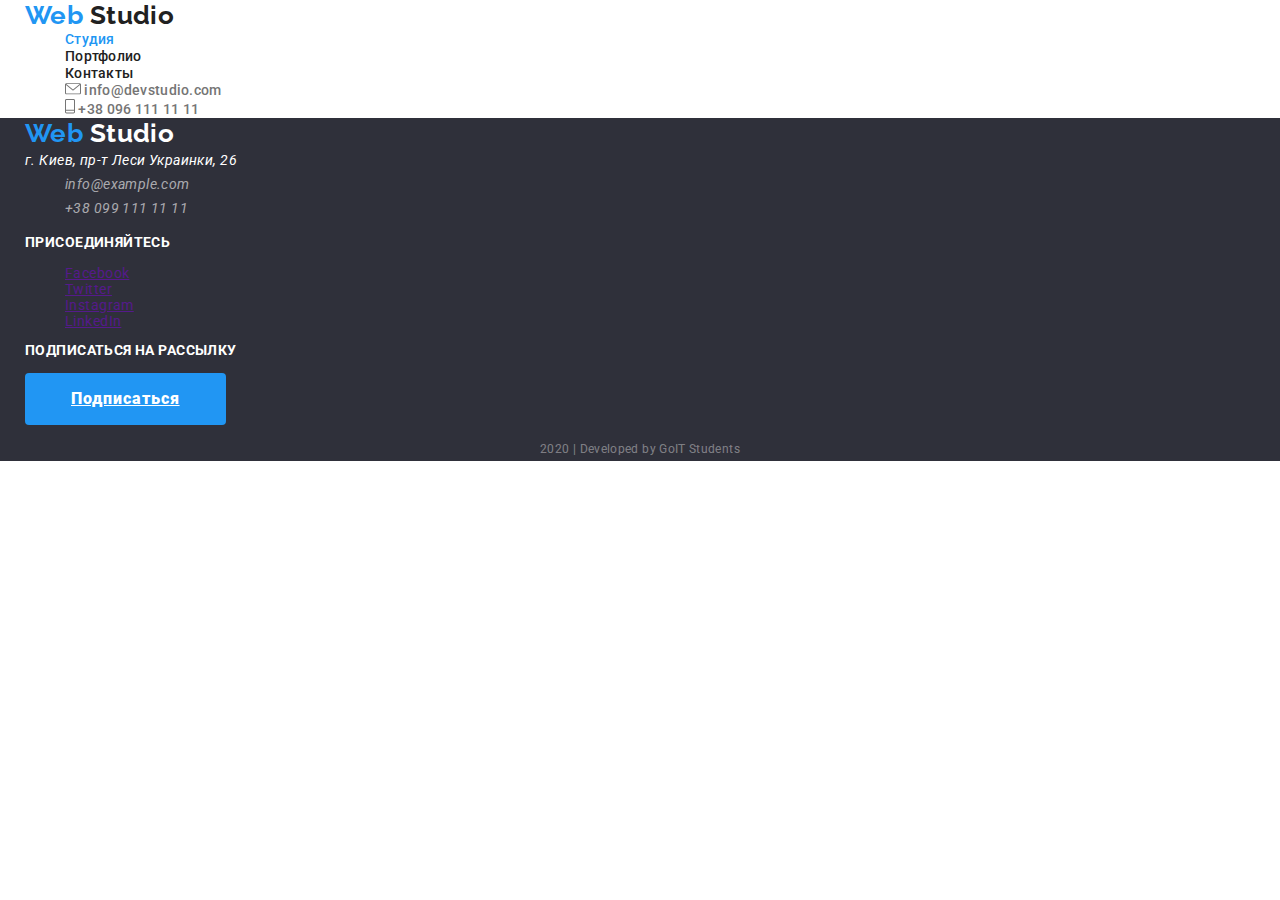
==== contacts.html @ 990245f4 "склонировано со 2 занятий" ====
<!DOCTYPE html>
<html lang="ru">
<head>
    <meta charset="UTF-8">
    <meta name="viewport" content="width=device-width, initial-scale=1.0">
    <title>Homework 2</title>
    <link href="https://fonts.googleapis.com/css2?family=Raleway:wght@700&family=Roboto:wght@400;500;700;900&display=swap" rel="stylesheet">
    <link rel="stylesheet" href="https://cdnjs.cloudflare.com/ajax/libs/modern-normalize/0.6.0/modern-normalize.min.css">
    <link rel="stylesheet" href="./css/common.css">
    <link rel="stylesheet" href="./css/styles.css">
</head>
<body>
  <!--Шапка проэкта-->
  <header>
    <div class="container">
      <nav>
        <a lang="en" href="" class="logo">  Web <span class="back">Studio</span> </a>
          <ul class="site-nav list">
             <li><a href="./index.html" class="link current">Студия</a></li>
             <li><a href="./portfolio.html" class="link">Портфолио</a></li>
             <li><a href="./contacts.html" class="link">Контакты</a></li>
          </ul>
      </nav>
          <ul class="connection-nav list">
              <li><img src="./images/Vector.svg" alt="address mail">
              <a href="mailto:info@devstudio.com" class="link">info@devstudio.com</a></li>
          </ul>
          <ul class="connection-nav list">
              <li><img src="./images/Vector1.svg" alt="number tel">
              <a href="tel:+30961111111" class="link">+38 096 111 11 11</a></li>
          </ul>
    </div>
  </header>

  <main>

  </main>


    <!--Футер-->
    <footer>
      <div class="container">
        <a lang="en" href="" class="logo">Web <span class="wite">Studio</span></a>
      <address class="address">
          г. Киев, пр-т Леси Украинки, 26
      </address>
  
      <address class="contacts-address">
        <ul>
          <li><a href="mailto:info@example.com" class="link">info@example.com</a></li>
          <li><a href="tel:+380991111111" class="link">+38 099 111 11 11</a></li>
        </ul>
      </address>
      <p class="finish">ПРИСОЕДИНЯЙТЕСЬ</p>
      <ul>
          <li><a href="" aria-label="Ссылка на Facebook">Facebook</a></li>
          <li><a href="" aria-label="Ссылка на Twitter">Twitter</a></li>
          <li><a href="" aria-label="Ссылка на Instagram">Instagram</a></li>
          <li><a href="" aria-label="Ссылка на LinkedIn">LinkedIn</a></li>
      </ul>
      <p class="finish">ПОДПИСАТЬСЯ НА РАССЫЛКУ</p>
      <a href="" class="button secondary">Подписаться</a>
      <p class="developed">2020 | Developed by GoIT Students </p>
      </div>
    </footer>

  </body>
  </html>
---- css/common.css ----
:root{
    --primary-text-color: #757575;
    --title-text-color: #212121;
    --accent-color: #2196F3;
    --wite-color: #FFFFFF;
    --fill-silver: #F5F4FA;
  
}

body{
    background-color: var(--wite-color);
    color: var(--title-text-color);

    font-family: Roboto, sans-serif;
    font-size: 14px;
    letter-spacing: 0.03em
        
}

.logo{
    color: var(--accent-color);
    font-family: Raleway, sans-serif ;
    font-weight: 700;
    font-size: 26px;
    line-height: 1.2;
    text-decoration: none;
}
.logo:hover,
.logo:focus{
    color: var(--accent-color);
}

ul{
    list-style: none;
    margin-bottom: 0;
    margin-top: 0;
}

/* Site nav */

.site-nav .link{
    color: var(--title-text-color);
    font-weight: 500;
    line-height: 1.14;
    letter-spacing: 0.02em;
    text-decoration: none;
    display: inline;
}

.site-nav .link:hover, 
.site-nav .link:focus{
    color: var(--accent-color);
}

.site-nav .link.current{
    color: var(--accent-color);
} 

.connection-nav .link{
    color: var(--primary-text-color);
    font-weight: 500;
    line-height: 1.14;
    letter-spacing: 0.02em;
    text-decoration: none;
}

.connection-nav .link:hover,
.connection-nav .link:focus{
    color: var(--accent-color);
}

/* footer */

footer{
    background-color: #2F303A;   
}

.address{
    color: var(--wite-color);
    font-weight: 400;
    font-size: 14px;
    line-height: 1.71;
    letter-spacing: 0.03em;
}

.contacts-address .link{
    color: rgba(255, 255, 255, 0.6);
    font-weight: 400;
    font-size: 14px;
    line-height: 1.71;
    letter-spacing: 0.03em;
    text-decoration: none;
}

.developed{
    color: rgba(255, 255, 255, 0.4);
    font-weight: normal;
    font-size: 12px;
    line-height: 2;
    text-align: center;
    letter-spacing: 0.03em;
}

.finish{
    color: var(--wite-color);
    font-weight: bold;
    font-size: 14px;
    line-height: 1.14;
    letter-spacing: 0.03em;
    text-transform: uppercase;
}
---- css/styles.css ----
/* Основной цвет текста #212121 */

/* Вторичный цвет текста #757575 */

/* белый цвет #FFFFFF */

/* вторичный цвет фона #F5F4FA */

/* акцент  #2196F3 */

/* Оформление слова Studio */
.wite{
    color: var(--wite-color);
}
.back{
    color: var(--title-text-color);
    font-family: Raleway
}

/* Button */

.button{
    color: var(--wite-color);
    background: var(--accent-color);

    display: inline-block;
    align-items: center;
    text-align: center;
    border-radius: 4px;
    min-width: 200px;
    border: 1px solid transparent;

}

.button.primary{
    font-weight: 700;
    font-size: 16px;
    line-height: 1.87;
    letter-spacing: 0.06em;

    padding: 10px 32px;
}

.button.secondary{
    font-weight: 900;
    font-size: 16px;
    line-height: 1.87;
    letter-spacing: 0.06em;

    padding: 10px 45px;
}

/* Разметка шапки */

.container{
    margin-left: auto;
    margin-right: auto;
    
    width: 1230px;
}

/* Hero */

.section-hero .service{
    font-weight: 900;
    font-size: 44px;
    line-height: 1.36;
    letter-spacing: 0.06em;
    text-transform: uppercase;
    margin-top: 0;
    margin-bottom: 46px;

    color: var(--wite-color);;
    background-color: black;
}

.section-hero{
    width: 1230px;
    margin-left: auto;
    margin-right: auto;
    text-align: center;
}

/* Section */

.section{
    padding-top: 94px;
    padding-bottom: 94px;
}

.section-title{
    margin-top: 0px;
    margin-bottom: 50px;
    color: var(--title-text-color);
    font-weight: 700;
    font-size: 36px;
    line-height: 1.16;
    text-align: center;
    letter-spacing: 0.03em;

    background-color: violet;
}


/* Feauters */

.features .title{
    margin-top: 0px;
    margin-bottom: 10px;
    color: var(--titlt-text-color);
    font-weight: 700;
    font-size: 14px;
    line-height: 1.14;
    letter-spacing: 0.03em;
    text-transform: uppercase;
}

.features .text{
    margin-top: 0px;
    margin-bottom: 94px;
    color: var(--primary-text-color);
    font-weight: 400;
    font-size: 14px;
    line-height: 1.71;
    letter-spacing: 0.03em;
}

 /* Перечень занятий */

 .section .scroll{
     background-color: tomato;
 }

.scroll .title{
    margin-top: 0px;
    margin-bottom: ;
    font-weight: bold;
    font-size: 14px;
    line-height: 1.14;
    text-align: center;
    letter-spacing: 0.03em;
    text-transform: uppercase;

    color: var(--wite-color);;
    background-color: rgba(47, 48, 58, 0.8);

}

/* Команда */
.section .team{
    background-color: var(--fill-silver);
}
.team .title{
    margin-top: 0px;
    margin-bottom: 10px;

    color: var(--title-text-color);

    font-weight: 500;
    font-size: 16px;
    line-height: 1.35;
    text-align: center;
    letter-spacing: 0.03em;
}

.team .profession{
    margin-top: 0px;
    margin-bottom: 16px;

    color: var(--primary-text-color);

    font-weight: 400;
    font-size: 16px;
    line-height: 1.35;
    text-align: center;
    letter-spacing: 0.03em;
}

/* Клиент */


/*scc для portfolio*/
.section-project{
    text-align: center;
}

.project-portfolio .portfolio{
    padding: 6px 22px;
    font-weight: 500;
    font-size: 16px;
    line-height: 1.6;
    background: #F5F4FA;
    letter-spacing: 0.03em;
    border-radius: 4px;
}

.project-portfolio .portfolio:hover,
.project-portfolio .portfolio:focus{
    color: var(--wite-color);
    background-color: var(--accent-color);
}


.project .project-img{
    text-decoration: none;
}

.project .title{
    margin-top: 0px;
    margin-bottom: 4px;

    color: var(--title-text-color);

    font-weight: bold;
    font-size: 18px;
    line-height: 2;
    letter-spacing: 0.06em;
}

.project .text{
    margin-top: 0px;
    margin-bottom: 0px;

    color: var(--primary-text-color);

    font-weight: 400;
    font-size: 16px;
    line-height: 1.87;
    letter-spacing: 0.03em;
}

.project .text-overlay{
    margin-top: 0px;
    margin-bottom: 0px;

    font-weight: 400;
    font-size: 18px;
    line-height: 1.56;
    letter-spacing: 0.03em;
    
    color: #FFFFFF;
    background-color: black;
}

.is-hidden{
    display: none;
}
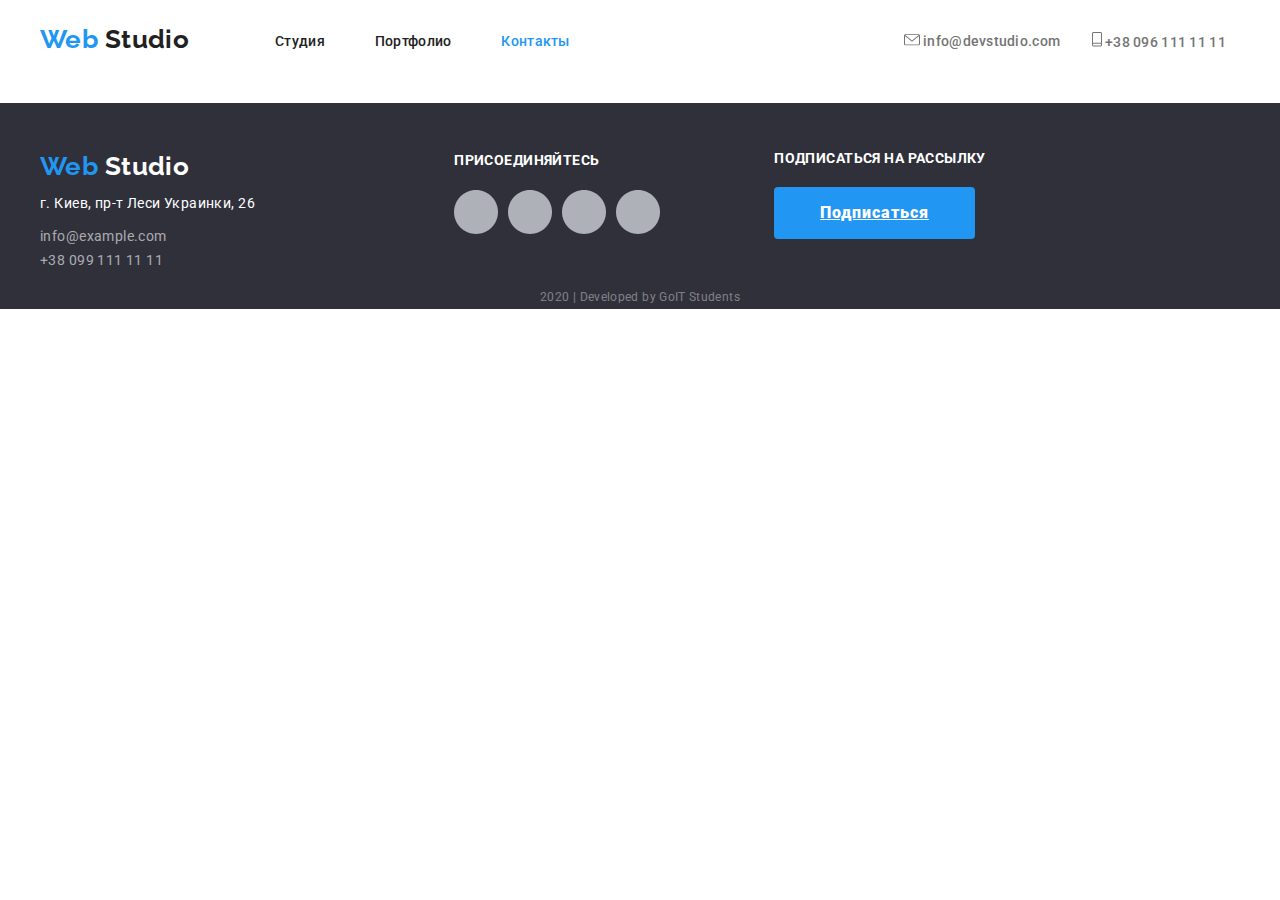
==== commit 324f9d05: "перекинуты недер и футер в контакт и портфолио" ====
--- a/contacts.html
+++ b/contacts.html
@@ -12,23 +12,23 @@
 <body>
   <!--Шапка проэкта-->
   <header>
-    <div class="container">
-      <nav>
-        <a lang="en" href="" class="logo">  Web <span class="back">Studio</span> </a>
-          <ul class="site-nav list">
-             <li><a href="./index.html" class="link current">Студия</a></li>
-             <li><a href="./portfolio.html" class="link">Портфолио</a></li>
-             <li><a href="./contacts.html" class="link">Контакты</a></li>
-          </ul>
-      </nav>
+    <div class="container page-header ">
+        <nav class="main-nav">
+          <a lang="en" href="" class="logo">  Web <span class="back">Studio</span> </a>
+            <ul class="site-nav list">
+              <li class="item"><a href="./index.html" class="link">Студия</a></li>
+              <li class="item"><a href="./portfolio.html" class="link">Портфолио</a></li>
+              <li class="item"><a href="./contacts.html" class="link current">Контакты</a></li>
+            </ul>
+        </nav>
+         <div class="contact">
           <ul class="connection-nav list">
-              <li><img src="./images/Vector.svg" alt="address mail">
+            <li class="item"><img src="./images/Vector.svg" alt="address mail">
               <a href="mailto:info@devstudio.com" class="link">info@devstudio.com</a></li>
-          </ul>
-          <ul class="connection-nav list">
-              <li><img src="./images/Vector1.svg" alt="number tel">
+            <li class="item"><img src="./images/Vector1.svg" alt="number tel">
               <a href="tel:+30961111111" class="link">+38 096 111 11 11</a></li>
           </ul>
+       </div>
     </div>
   </header>
 
@@ -40,29 +40,38 @@
     <!--Футер-->
     <footer>
       <div class="container">
-        <a lang="en" href="" class="logo">Web <span class="wite">Studio</span></a>
-      <address class="address">
-          г. Киев, пр-т Леси Украинки, 26
-      </address>
-  
-      <address class="contacts-address">
-        <ul>
-          <li><a href="mailto:info@example.com" class="link">info@example.com</a></li>
-          <li><a href="tel:+380991111111" class="link">+38 099 111 11 11</a></li>
-        </ul>
-      </address>
-      <p class="finish">ПРИСОЕДИНЯЙТЕСЬ</p>
-      <ul>
-          <li><a href="" aria-label="Ссылка на Facebook">Facebook</a></li>
-          <li><a href="" aria-label="Ссылка на Twitter">Twitter</a></li>
-          <li><a href="" aria-label="Ссылка на Instagram">Instagram</a></li>
-          <li><a href="" aria-label="Ссылка на LinkedIn">LinkedIn</a></li>
-      </ul>
-      <p class="finish">ПОДПИСАТЬСЯ НА РАССЫЛКУ</p>
-      <a href="" class="button secondary">Подписаться</a>
-      <p class="developed">2020 | Developed by GoIT Students </p>
-      </div>
-    </footer>
+          <div class="endbox">
+            <div class="end">
+              <div class="logotipe"><a lang="en" href="" class="logo">Web <span class="wite">Studio</span></a></div>
+          <address class="address">
+              г. Киев, пр-т Леси Украинки, 26
+          </address>
+      
+          <address class="contacts-address">
+            <ul>
+              <li><a href="mailto:info@example.com" class="link">info@example.com</a></li>
+              <li><a href="tel:+380991111111" class="link">+38 099 111 11 11</a></li>
+            </ul>
+          </address>
+          </div>
+          <div class="invitation">
+              <p class="finish">ПРИСОЕДИНЯЙТЕСЬ</p>
+          <ul class="finish-social">
+              <li><a href=""><img src="./images/Ellipse.svg" alt="Ссылка на Facebook"></a></li>
+              <li><a href=""><img src="./images/Ellipse.svg" alt="Ссылка на Twitter"></a></li>
+              <li><a href=""><img src="./images/Ellipse.svg" alt="Ссылка на Instagram"></a></li>
+              <li><a href=""><img src="./images/Ellipse.svg" alt="Ссылка на LinkedIn"></a></li>
+          </ul>
+          </div>
+        
+             <div class="finishbox">
+                <p class="finish">ПОДПИСАТЬСЯ НА РАССЫЛКУ</p>
+        <a href="" class="button secondary">Подписаться</a>
+            </div>
+          </div>
+        <p class="developed">2020 | Developed by GoIT Students </p>
+        </div>
+      </footer>
 
   </body>
   </html>--- a/css/common.css
+++ b/css/common.css
@@ -18,7 +18,12 @@
 }
 
 .logo{
+    margin-right: 86px;
+    padding-top: 24px;
+    padding-bottom: 25px;
+
     color: var(--accent-color);
+
     font-family: Raleway, sans-serif ;
     font-weight: 700;
     font-size: 26px;
@@ -34,17 +39,30 @@
     list-style: none;
     margin-bottom: 0;
     margin-top: 0;
+    padding: 0;
 }
 
 /* Site nav */
 
+.site-nav{
+    display: flex;
+    align-items: center;   
+}
+
+.site-nav .item + .item{
+    margin-left: 50px;
+}
+
 .site-nav .link{
+    display: block;
+    padding-top: 32px;
+    padding-bottom: 32px;
+
     color: var(--title-text-color);
     font-weight: 500;
     line-height: 1.14;
     letter-spacing: 0.02em;
     text-decoration: none;
-    display: inline;
 }
 
 .site-nav .link:hover, 
@@ -56,8 +74,24 @@
     color: var(--accent-color);
 } 
 
+.connection-nav .item {
+    padding-top: 32px;
+    padding-bottom: 32px;
+}
+
+.connection-nav{
+    display: flex;
+    align-items: center;
+}
+
+.connection-nav li + li{
+    margin-left: 31.5px;
+}
 .connection-nav .link{
-    color: var(--primary-text-color);
+    padding-top: 32px;
+    padding-bottom: 32px;
+   color: var(--primary-text-color);
+
     font-weight: 500;
     line-height: 1.14;
     letter-spacing: 0.02em;
@@ -71,12 +105,24 @@
 
 /* footer */
 
+.endbox{
+    display: flex;
+    align-items: center;
+}
+
 footer{
     background-color: #2F303A;   
 }
 
+.logotipe{
+    padding-top: 48px;
+    margin-bottom: 10px;
+}
+
 .address{
+    margin-bottom: 9px;
     color: var(--wite-color);
+    font-style: inherit;
     font-weight: 400;
     font-size: 14px;
     line-height: 1.71;
@@ -84,28 +130,49 @@
 }
 
 .contacts-address .link{
+    margin-bottom: 10px;
     color: rgba(255, 255, 255, 0.6);
+    font-style: normal;
     font-weight: 400;
     font-size: 14px;
     line-height: 1.71;
     letter-spacing: 0.03em;
     text-decoration: none;
+    
 }
 
 .developed{
     color: rgba(255, 255, 255, 0.4);
-    font-weight: normal;
+    font-weight: 400;
     font-size: 12px;
     line-height: 2;
     text-align: center;
     letter-spacing: 0.03em;
 }
 
+
 .finish{
+    margin-bottom: 21px;
     color: var(--wite-color);
-    font-weight: bold;
+    font-weight: 700;
     font-size: 14px;
     line-height: 1.14;
     letter-spacing: 0.03em;
     text-transform: uppercase;
+}
+
+.finish-social{
+    display: flex;
+}
+
+.finish-social li + li{
+    margin-left: 10px;
+}
+
+.finishbox{
+    margin-left: 114px;
+}
+
+.invitation{
+    margin-left: 179px;
 }--- a/css/styles.css
+++ b/css/styles.css
@@ -55,9 +55,25 @@
 .container{
     margin-left: auto;
     margin-right: auto;
+    padding-left: 15px;
+    padding-right: 15px;
     
     width: 1230px;
 }
+
+.main-nav{
+    display: flex;
+    
+}
+
+.page-header{
+    display: flex;
+}
+
+.contact{
+    margin-left: 334px;
+}
+
 
 /* Hero */
 
@@ -84,25 +100,36 @@
 /* Section */
 
 .section{
-    padding-top: 94px;
     padding-bottom: 94px;
 }
 
 .section-title{
     margin-top: 0px;
-    margin-bottom: 50px;
+    
     color: var(--title-text-color);
     font-weight: 700;
     font-size: 36px;
     line-height: 1.16;
     text-align: center;
     letter-spacing: 0.03em;
-
-    background-color: violet;
 }
 
 
 /* Feauters */
+
+.features{
+    display: flex;
+    align-items: baseline;
+}
+
+.features li + li{
+    margin-left: 29px;
+}
+
+.features > .page{
+    align-items: center;
+    /* margin-bottom: 30px; */
+}
 
 .features .title{
     margin-top: 0px;
@@ -117,7 +144,7 @@
 
 .features .text{
     margin-top: 0px;
-    margin-bottom: 94px;
+    margin-bottom: 0px;
     color: var(--primary-text-color);
     font-weight: 400;
     font-size: 14px;
@@ -127,13 +154,16 @@
 
  /* Перечень занятий */
 
- .section .scroll{
-     background-color: tomato;
+  .section .scroll{
+     display: flex;
  }
 
+ .scroll .works + .works{
+     margin-left: 30px;
+ }
+
 .scroll .title{
     margin-top: 0px;
-    margin-bottom: ;
     font-weight: bold;
     font-size: 14px;
     line-height: 1.14;
@@ -147,9 +177,37 @@
 }
 
 /* Команда */
-.section .team{
+
+.people{
+    padding-top: 94px;
+    margin-bottom: 50px;
+}
+
+.section-team{
     background-color: var(--fill-silver);
-}
+
+}
+
+.commands{
+    margin-bottom: 94px;
+    background: #FFFFFF;
+    border-radius: 4px;
+
+/* box-shadow: 0px 2px 1px rgba(0, 0, 0, 0.2), 0px 1px 1px rgba(0, 0, 0, 0.14), 0px 1px 3px rgba(0, 0, 0, 0.12); */
+}
+
+.commands > .foto{
+    margin-bottom: 30px;
+}
+
+.team{
+    display: flex;
+}
+
+.team .commands + .commands{
+    margin-left: 30px;
+}
+
 .team .title{
     margin-top: 0px;
     margin-bottom: 10px;
@@ -176,7 +234,30 @@
     letter-spacing: 0.03em;
 }
 
+.social{
+    display: flex;
+    justify-content: center;
+
+}
+
+.social li + li{
+    margin-left: 10px;
+}
+
+
 /* Клиент */
+
+.box{
+    padding-top: 94px;
+}
+
+.clients{
+    display: flex;
+}
+
+.clients li + li{
+    margin-left: 30px;
+}
 
 
 /*scc для portfolio*/
@@ -200,26 +281,57 @@
     background-color: var(--accent-color);
 }
 
+.project-portfolio{
+    padding-top: 93px;
+    margin-bottom: 50px;
+}
+
+.project{
+    display: flex;
+    flex-wrap: wrap;
+    margin-bottom: 94px;
+}
+
+ .item{
+    margin-bottom: 20px;.
+}
+
 
 .project .project-img{
     text-decoration: none;
-}
+    margin-right: 30px;
+    margin-bottom: 30px;
+    background: #FFFFFF;
+    border: 1px solid #EEEEEE;
+    border-radius: 5px;
+    width: calc((100% - 60px) / 3);
+}
+
+.project-img:nth-child(3n){
+    margin-right: 0px;
+}
+
+.project-img:nth-last-child(-n + 3){
+    margin-bottom: 0;
+}
+
+
 
 .project .title{
-    margin-top: 0px;
-    margin-bottom: 4px;
+    text-align: initial;
+    margin: 0px 24px 4px 24px;  
 
     color: var(--title-text-color);
 
-    font-weight: bold;
+    font-weight: 700;
     font-size: 18px;
     line-height: 2;
     letter-spacing: 0.06em;
 }
 
 .project .text{
-    margin-top: 0px;
-    margin-bottom: 0px;
+    text-align: initial;
+    margin: 0px 24px 20px 24px;
 
     color: var(--primary-text-color);
 
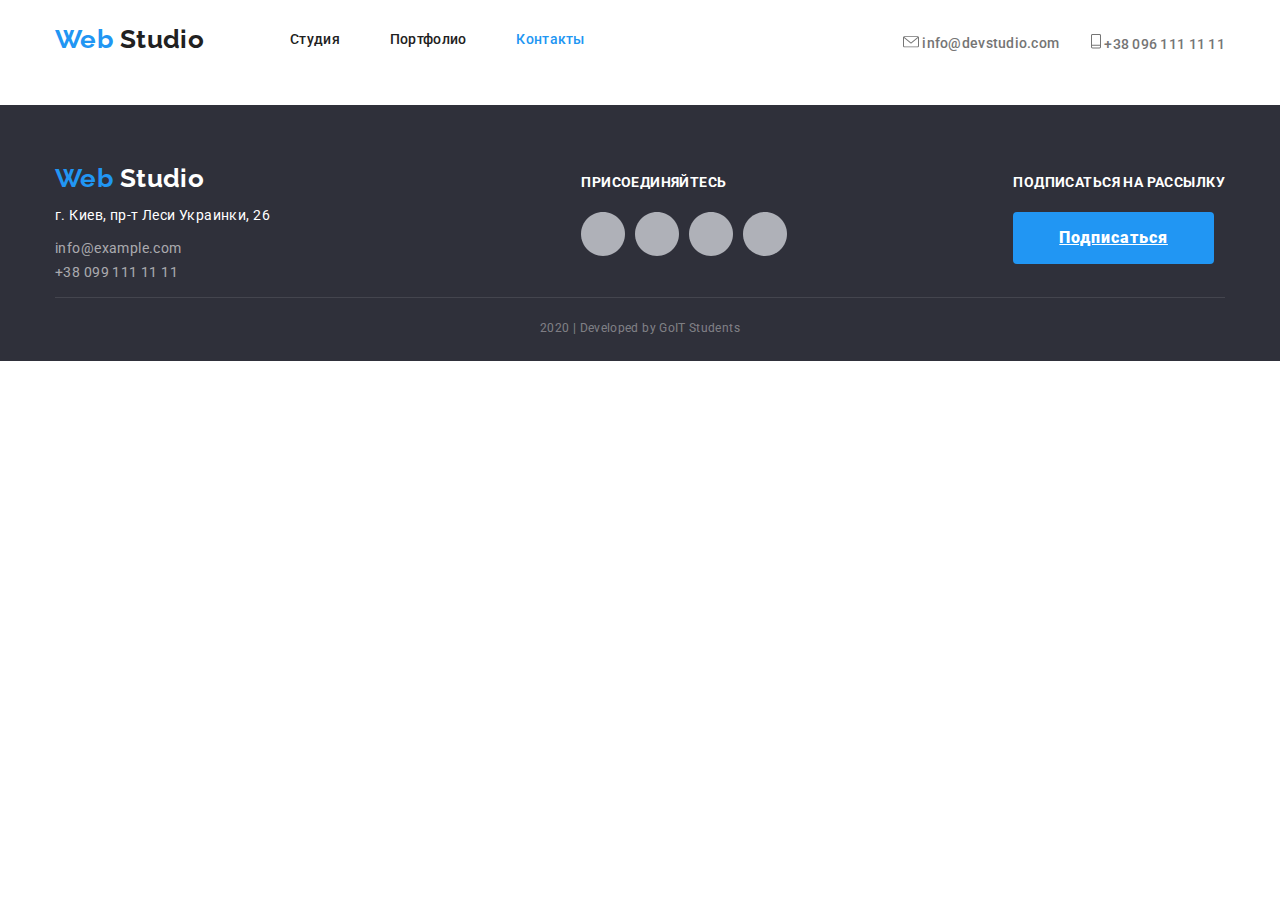
==== commit 5e3bd071: "Замена размеров" ====
--- a/contacts.html
+++ b/contacts.html
@@ -3,7 +3,7 @@
 <head>
     <meta charset="UTF-8">
     <meta name="viewport" content="width=device-width, initial-scale=1.0">
-    <title>Homework 2</title>
+    <title>Homework 3</title>
     <link href="https://fonts.googleapis.com/css2?family=Raleway:wght@700&family=Roboto:wght@400;500;700;900&display=swap" rel="stylesheet">
     <link rel="stylesheet" href="https://cdnjs.cloudflare.com/ajax/libs/modern-normalize/0.6.0/modern-normalize.min.css">
     <link rel="stylesheet" href="./css/common.css">
@@ -14,7 +14,7 @@
   <header>
     <div class="container page-header ">
         <nav class="main-nav">
-          <a lang="en" href="" class="logo">  Web <span class="back">Studio</span> </a>
+          <a lang="en" href="./index.html" class="logo">  Web <span class="back">Studio</span> </a>
             <ul class="site-nav list">
               <li class="item"><a href="./index.html" class="link">Студия</a></li>
               <li class="item"><a href="./portfolio.html" class="link">Портфолио</a></li>
@@ -42,7 +42,7 @@
       <div class="container">
           <div class="endbox">
             <div class="end">
-              <div class="logotipe"><a lang="en" href="" class="logo">Web <span class="wite">Studio</span></a></div>
+              <div class="logotipe"><a lang="en" href="./index.html" class="logo">Web <span class="wite">Studio</span></a></div>
           <address class="address">
               г. Киев, пр-т Леси Украинки, 26
           </address>
--- a/css/common.css
+++ b/css/common.css
@@ -107,7 +107,8 @@
 
 .endbox{
     display: flex;
-    align-items: center;
+    align-items: baseline;
+    justify-content: space-between;
 }
 
 footer{
@@ -142,6 +143,9 @@
 }
 
 .developed{
+    padding-bottom: 21px;
+    padding-top: 18px;
+    border-top: 1px solid rgba(255, 255, 255, 0.1);
     color: rgba(255, 255, 255, 0.4);
     font-weight: 400;
     font-size: 12px;
@@ -170,9 +174,11 @@
 }
 
 .finishbox{
+    padding-top: 56px;
     margin-left: 114px;
 }
 
 .invitation{
+    padding-top: 56px;
     margin-left: 179px;
 }--- a/css/styles.css
+++ b/css/styles.css
@@ -58,7 +58,7 @@
     padding-left: 15px;
     padding-right: 15px;
     
-    width: 1230px;
+    width: 1200px;
 }
 
 .main-nav{
@@ -68,10 +68,8 @@
 
 .page-header{
     display: flex;
-}
-
-.contact{
-    margin-left: 334px;
+    align-items: baseline;
+    justify-content: space-between;
 }
 
 
@@ -101,6 +99,7 @@
 
 .section{
     padding-bottom: 94px;
+    padding-top: 94px;
 }
 
 .section-title{
@@ -116,10 +115,14 @@
 
 
 /* Feauters */
-
+.section.features{
+    padding-bottom: 0px
+}
 .features{
     display: flex;
     align-items: baseline;
+    padding-bottom: 94px;
+    border-bottom: 1px solid #ECECEC;
 }
 
 .features li + li{
@@ -247,9 +250,6 @@
 
 /* Клиент */
 
-.box{
-    padding-top: 94px;
-}
 
 .clients{
     display: flex;
@@ -283,7 +283,7 @@
 
 .project-portfolio{
     padding-top: 93px;
-    margin-bottom: 50px;
+    padding-bottom: 50px;
 }
 
 .project{
@@ -293,7 +293,8 @@
 }
 
  .item{
-    margin-bottom: 20px;.
+     display: block;
+    margin-bottom: 20px;
 }
 
 
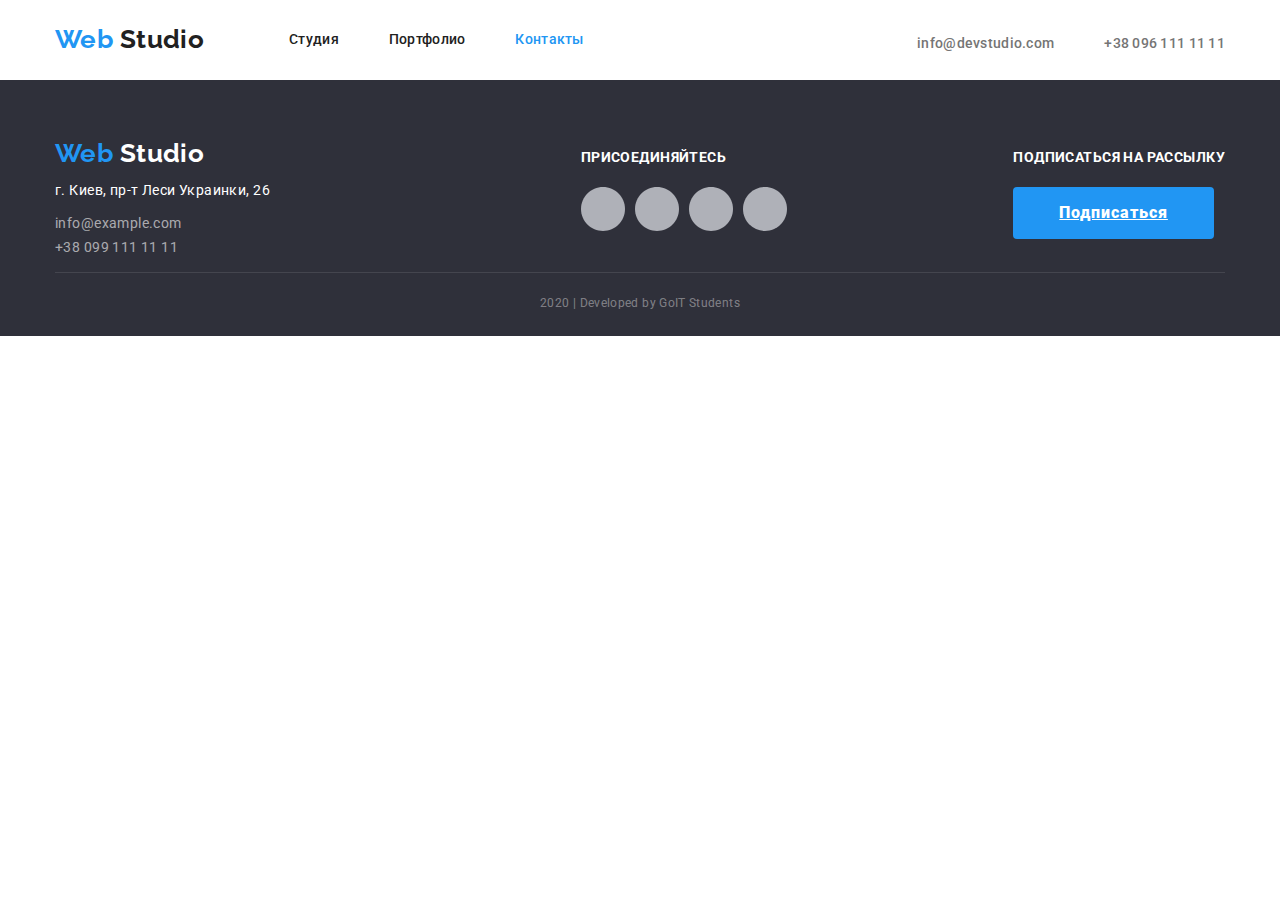
==== commit e29959ae: "Переделывает border на странице портфолио" ====
--- a/contacts.html
+++ b/contacts.html
@@ -23,10 +23,8 @@
         </nav>
          <div class="contact">
           <ul class="connection-nav list">
-            <li class="item"><img src="./images/Vector.svg" alt="address mail">
-              <a href="mailto:info@devstudio.com" class="link">info@devstudio.com</a></li>
-            <li class="item"><img src="./images/Vector1.svg" alt="number tel">
-              <a href="tel:+30961111111" class="link">+38 096 111 11 11</a></li>
+            <li><a href="mailto:info@devstudio.com" class="link">info@devstudio.com</a></li>
+            <li><a href="tel:+30961111111" class="link">+38 096 111 11 11</a></li>
           </ul>
        </div>
     </div>
--- a/css/common.css
+++ b/css/common.css
@@ -18,7 +18,7 @@
 }
 
 .logo{
-    margin-right: 86px;
+    margin-right: 85px;
     padding-top: 24px;
     padding-bottom: 25px;
 
@@ -84,9 +84,14 @@
     align-items: center;
 }
 
-.connection-nav li + li{
-    margin-left: 31.5px;
+.connection-nav li{
+    margin-right: 50px;
 }
+
+.connection-nav li:nth-child(2n){
+    margin-right: 0px;
+}
+
 .connection-nav .link{
     padding-top: 32px;
     padding-bottom: 32px;
--- a/css/styles.css
+++ b/css/styles.css
@@ -16,6 +16,13 @@
     color: var(--title-text-color);
     font-family: Raleway
 }
+
+img{
+    display: block;
+    width: 100%;
+    height: auto;
+}
+
 
 /* Button */
 
@@ -75,7 +82,13 @@
 
 /* Hero */
 
-.section-hero .service{
+.hero{ 
+   
+    background-color:rgba(47, 48, 58, 0.8);
+}
+
+.hero-title{
+    width: 646px;
     font-weight: 900;
     font-size: 44px;
     line-height: 1.36;
@@ -83,17 +96,23 @@
     text-transform: uppercase;
     margin-top: 0;
     margin-bottom: 46px;
-
-    color: var(--wite-color);;
-    background-color: black;
-}
-
-.section-hero{
-    width: 1230px;
     margin-left: auto;
     margin-right: auto;
-    text-align: center;
-}
+
+    color: var(--wite-color);
+}
+
+.container-hero{
+    text-align: center;
+    margin-left: auto;
+    margin-right: auto;
+    padding-left: 15px;
+    padding-right: 15px;
+    
+    width: 1200px;
+}
+
+
 
 /* Section */
 
@@ -118,20 +137,29 @@
 .section.features{
     padding-bottom: 0px
 }
-.features{
-    display: flex;
-    align-items: baseline;
+
+.feat{
     padding-bottom: 94px;
     border-bottom: 1px solid #ECECEC;
 }
 
-.features li + li{
-    margin-left: 29px;
+.features{
+    display: flex; 
+    align-items: baseline;
+}
+
+.features li{
+    width: calc((100% - 90px) / 4);
+    margin-right: 30px;
+}
+
+.features li:nth-child(4n){
+    margin-right: 0px;
 }
 
 .features > .page{
     align-items: center;
-    /* margin-bottom: 30px; */
+    margin-bottom: 30px;
 }
 
 .features .title{
@@ -157,12 +185,17 @@
 
  /* Перечень занятий */
 
-  .section .scroll{
+.section .scroll{
      display: flex;
  }
 
- .scroll .works + .works{
-     margin-left: 30px;
+ .scroll .works{
+     width: calc((100% - 60px) / 3);
+     margin-right: 30px;
+ }
+
+.works:nth-child(3n){
+     margin-right: 0px;
  }
 
 .scroll .title{
@@ -196,7 +229,7 @@
     background: #FFFFFF;
     border-radius: 4px;
 
-/* box-shadow: 0px 2px 1px rgba(0, 0, 0, 0.2), 0px 1px 1px rgba(0, 0, 0, 0.14), 0px 1px 3px rgba(0, 0, 0, 0.12); */
+    box-shadow: 0px 2px 1px rgba(0, 0, 0, 0.2), 0px 1px 1px rgba(0, 0, 0, 0.14), 0px 1px 3px rgba(0, 0, 0, 0.12);
 }
 
 .commands > .foto{
@@ -207,8 +240,14 @@
     display: flex;
 }
 
-.team .commands + .commands{
-    margin-left: 30px;
+
+.team .commands{
+    width: calc((100% - 90px) / 4);
+    margin-right: 30px;
+}
+
+.commands:nth-child(4n){
+    margin-right: 0px;
 }
 
 .team .title{
@@ -243,10 +282,6 @@
 
 }
 
-.social li + li{
-    margin-left: 10px;
-}
-
 
 /* Клиент */
 
@@ -255,8 +290,13 @@
     display: flex;
 }
 
-.clients li + li{
-    margin-left: 30px;
+.clients li{
+    width: calc((100% - 150px) / 6);
+    margin-right: 30px;
+}
+
+.clients li:nth-child(6n){
+    margin-right: 0px;
 }
 
 
@@ -273,6 +313,7 @@
     background: #F5F4FA;
     letter-spacing: 0.03em;
     border-radius: 4px;
+    border: hidden;
 }
 
 .project-portfolio .portfolio:hover,
@@ -283,19 +324,20 @@
 
 .project-portfolio{
     padding-top: 93px;
-    padding-bottom: 50px;
+    margin-bottom: 50px;
 }
 
 .project{
     display: flex;
     flex-wrap: wrap;
-    margin-bottom: 94px;
+    padding-bottom: 94px;
 }
 
  .item{
-     display: block;
-    margin-bottom: 20px;
-}
+    border-top-left-radius: 5px;
+    border-top-right-radius: 5px;
+    overflow: hidden;
+ }
 
 
 .project .project-img{
@@ -303,9 +345,16 @@
     margin-right: 30px;
     margin-bottom: 30px;
     background: #FFFFFF;
-    border: 1px solid #EEEEEE;
-    border-radius: 5px;
     width: calc((100% - 60px) / 3);
+}
+
+.card-container{
+    padding: 20px 24px;
+    border-left: 1px solid #EEEEEE;
+    border-right: 1px solid #EEEEEE;
+    border-bottom: 1px solid #EEEEEE;
+    border-bottom-right-radius: 5px;
+    border-bottom-left-radius: 5px; 
 }
 
 .project-img:nth-child(3n){
@@ -320,8 +369,8 @@
 
 .project .title{
     text-align: initial;
-    margin: 0px 24px 4px 24px;  
-
+    margin: 0px;
+    
     color: var(--title-text-color);
 
     font-weight: 700;
@@ -332,8 +381,8 @@
 
 .project .text{
     text-align: initial;
-    margin: 0px 24px 20px 24px;
-
+    margin: 0px;
+   
     color: var(--primary-text-color);
 
     font-weight: 400;
